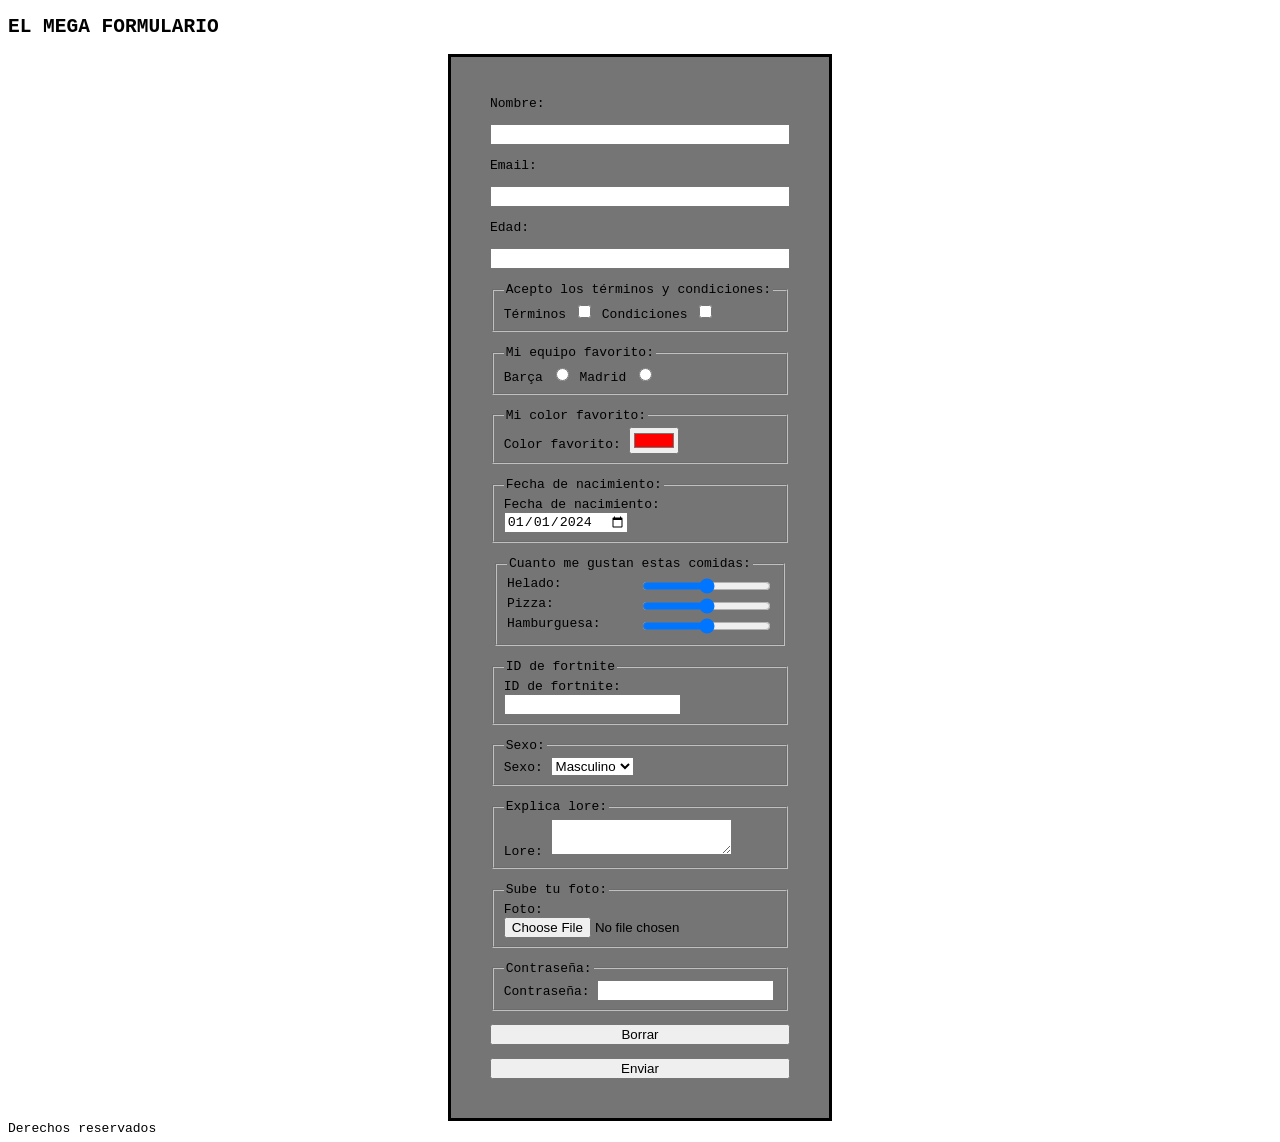
==== sesion07/index.html @ 15b6d9b2 "Commit" ====
<!DOCTYPE html>
<html lang="en">
<head>
    <meta charset="UTF-8">
    <meta name="viewport" content="width=device-width, initial-scale=1.0">
    <title>Document</title>

    <link rel="stylesheet" href="style.css">
    
</head>
<body>
    <header></header>

    <section>
        <h1>EL MEGA FORMULARIO</h1>
    </section>

    <main>
        <form method = "get" action ="saludo.html" >
        <label for="inputNombre">Nombre:</label>
        <input type="text" required id="IdNombre" name="nameNombre">

        <label for="inputEmail">Email:</label>
        <input type="email" required id="IdEmail" name="nameEmail">

        <label for="inputEdad">Edad:</label>
        <input type="number" id="IdEdad" name="nameEdad">

        <fieldset>
            <legend>Acepto los términos y condiciones:</legend>
            <label for="acepto terminos">Términos</label>
            <input type="checkbox" value="acepto terminos" id="inputAceptasterminosycondiciones" name="nameCheck">
            <label for="acepto condiciones">Condiciones</label>
            <input type="checkbox" value="acepto condiciones" id="inputAceptasterminosycondiciones" name="nameCheck">
        </fieldset>

        <fieldset>
            <legend>Mi equipo favorito:</legend>
            <label for="Barsa">Barça</label>
            <input type="radio" value="Barça" id="inputBarsa" name="nameRadio">
            <label for="Madrid">Madrid</label>
            <input type="radio" value="Madrid" id="inputMadrid" name="nameRadio">
        </fieldset>

        <fieldset>
            <legend>Mi color favorito:</legend>
            <label for="inputColor">Color favorito:</label>
            <input type="color" value="#ff0000" id="inputColor" name="nameColor">
        </fieldset>

        <fieldset>
            <legend>Fecha de nacimiento:</legend>
            <label for="inputFecha">Fecha de nacimiento:</label>
            <input type="date" value="2024-01-01" id="inputFecha" name="nameDate">
        </fieldset>

        <fieldset class="comidas">
            <legend>Cuanto me gustan estas comidas:</legend>
            <label for="inputRango">Helado:</label>
            <input type="range" value="50" min="0" max="100" id="inputRango" name="nameRange">
            <label for="inputRango">Pizza:</label>
            <input type="range" value="50" min="0" max="100" id="inputRango" name="nameRange">
            <label for="inputRango">Hamburguesa:</label>
            <input type="range" value="50" min="0" max="100" id="inputRango" name="nameRange">
        </fieldset>

        <fieldset>
            <legend>ID de fortnite</legend>
            <label for="inputFortnite">ID de fortnite:</label>
            <input type="text" value="" id="inputFortnite" name="nameText">
        </fieldset>

        <fieldset>
            <legend>Sexo:</legend>
            <label for="inputSexo">Sexo:</label>
            <select id="inputSexo" name="nameSelect">
                <option value="Masculino">Masculino</option>
                <option value="Femenino">Femenino</option>
                <option value="Aceite">Aceite</option>
            </select>
        </fieldset>

        <fieldset>
            <legend>Explica lore:</legend>
            <label for="inputLore">Lore:</label>
            <textarea id="inputLore" name="nameTextarea"></textarea>
        </fieldset>

        <fieldset>
            <legend>Sube tu foto:</legend>
            <label for="inputFoto">Foto:</label>
            <input type="file" id="inputFoto" name="nameFile">
        </fieldset>

        <fieldset>
            <legend>Contraseña:</legend>
            <label for="inputPassword">Contraseña:</label>
            <input type="password" id="inputPassword" name="namePassword">
        </fieldset>
    </div class="buttons">
            <button>Borrar</button>
            <button>Enviar</button>
    </div>

        </form>
    </main>

    <footer>
        Derechos reservados
    </footer>
    
</body>
</html>
---- sesion07/style.css ----
*, *::after, *::before {
    
body {
    font-family: monospace;
}

form {
    border: 3px solid black;
    padding: 3em;
    display: grid;
    margin: 4px;
    gap: 1em;
    background-color: #757575;

    max-width: 300px;
    margin: 0 auto;
}

.buttons {
    display: flex;
    justify-content: flex-end;
    gap: 1em;
}

.fieldset {
    display: grid;
    grid-template-columns: 1fr 1fr;
    grid-template-rows: auto;
}

.comidas {
    display: grid;
    grid-template-columns: 1fr 1fr;
    grid-template-rows: auto;
    margin: 0 auto;
}

}
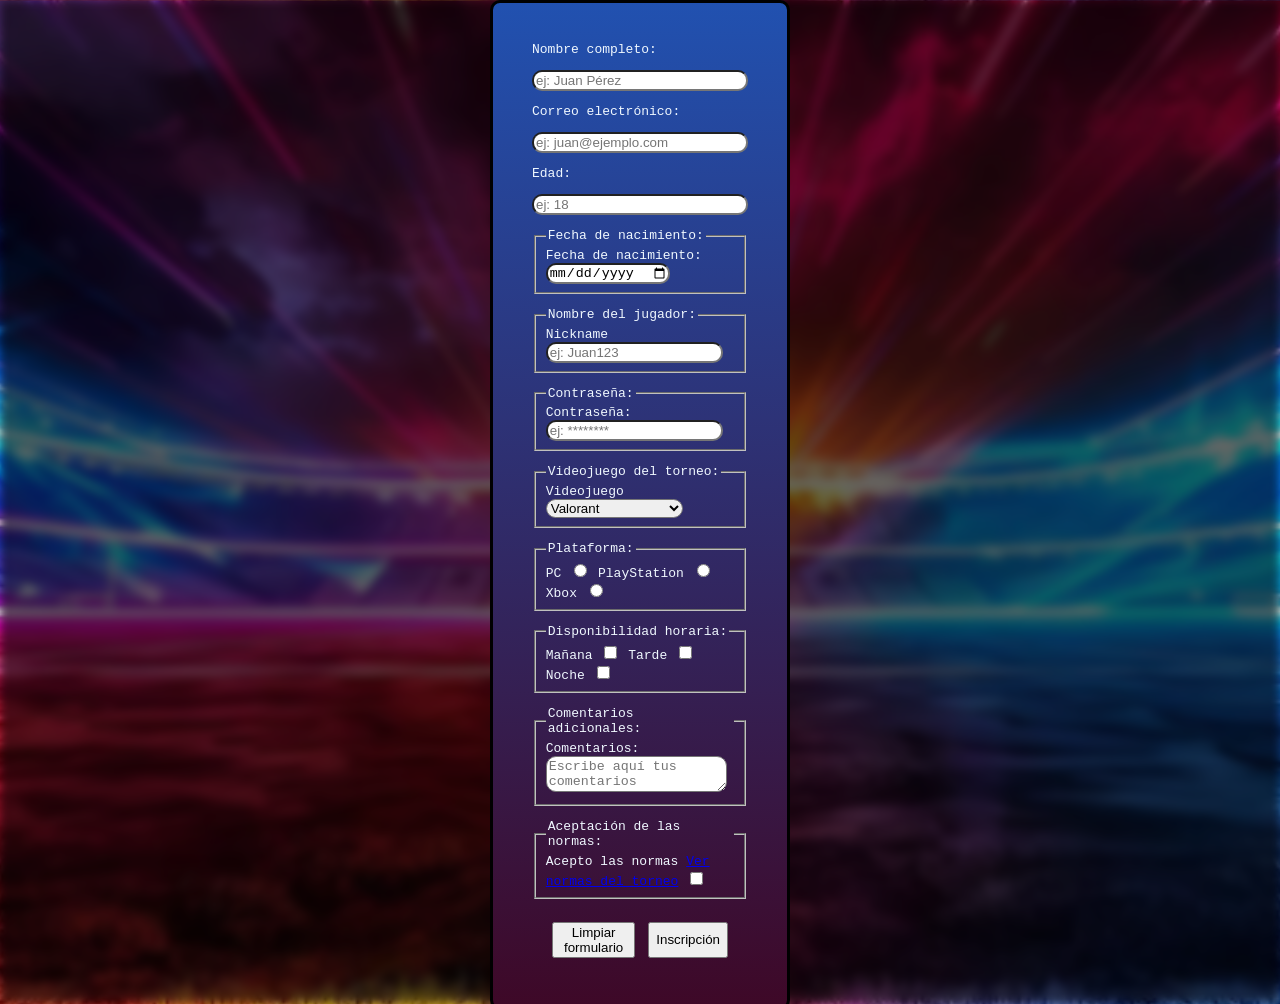
==== commit b4bb3acb: "commitfinal" ====
--- a/sesion07/index.html
+++ b/sesion07/index.html
@@ -6,108 +6,101 @@
     <title>Document</title>
 
     <link rel="stylesheet" href="style.css">
-    
+
 </head>
 <body>
     <header></header>
 
     <section>
-        <h1>EL MEGA FORMULARIO</h1>
     </section>
 
     <main>
-        <form method = "get" action ="saludo.html" >
-        <label for="inputNombre">Nombre:</label>
-        <input type="text" required id="IdNombre" name="nameNombre">
+        <form method="get" action="saludo.html">
 
-        <label for="inputEmail">Email:</label>
-        <input type="email" required id="IdEmail" name="nameEmail">
+        <label for="inputNombre">Nombre completo:</label>
+        <input type="text" required id="inputNombre" name="nombreCompleto" placeholder="ej: Juan Pérez">
+
+        <label for="inputEmail">Correo electrónico:</label>
+        <input type="email" required id="inputEmail" name="correo" placeholder="ej: juan@ejemplo.com">
 
         <label for="inputEdad">Edad:</label>
-        <input type="number" id="IdEdad" name="nameEdad">
-
-        <fieldset>
-            <legend>Acepto los términos y condiciones:</legend>
-            <label for="acepto terminos">Términos</label>
-            <input type="checkbox" value="acepto terminos" id="inputAceptasterminosycondiciones" name="nameCheck">
-            <label for="acepto condiciones">Condiciones</label>
-            <input type="checkbox" value="acepto condiciones" id="inputAceptasterminosycondiciones" name="nameCheck">
-        </fieldset>
-
-        <fieldset>
-            <legend>Mi equipo favorito:</legend>
-            <label for="Barsa">Barça</label>
-            <input type="radio" value="Barça" id="inputBarsa" name="nameRadio">
-            <label for="Madrid">Madrid</label>
-            <input type="radio" value="Madrid" id="inputMadrid" name="nameRadio">
-        </fieldset>
-
-        <fieldset>
-            <legend>Mi color favorito:</legend>
-            <label for="inputColor">Color favorito:</label>
-            <input type="color" value="#ff0000" id="inputColor" name="nameColor">
-        </fieldset>
+        <input type="number" min="16" id="inputEdad" name="edad" placeholder="ej: 18">
 
         <fieldset>
             <legend>Fecha de nacimiento:</legend>
             <label for="inputFecha">Fecha de nacimiento:</label>
-            <input type="date" value="2024-01-01" id="inputFecha" name="nameDate">
+            <input type="date" id="inputFecha" name="fechaNacimiento">
         </fieldset>
 
-        <fieldset class="comidas">
-            <legend>Cuanto me gustan estas comidas:</legend>
-            <label for="inputRango">Helado:</label>
-            <input type="range" value="50" min="0" max="100" id="inputRango" name="nameRange">
-            <label for="inputRango">Pizza:</label>
-            <input type="range" value="50" min="0" max="100" id="inputRango" name="nameRange">
-            <label for="inputRango">Hamburguesa:</label>
-            <input type="range" value="50" min="0" max="100" id="inputRango" name="nameRange">
-        </fieldset>
 
         <fieldset>
-            <legend>ID de fortnite</legend>
-            <label for="inputFortnite">ID de fortnite:</label>
-            <input type="text" value="" id="inputFortnite" name="nameText">
-        </fieldset>
-
-        <fieldset>
-            <legend>Sexo:</legend>
-            <label for="inputSexo">Sexo:</label>
-            <select id="inputSexo" name="nameSelect">
-                <option value="Masculino">Masculino</option>
-                <option value="Femenino">Femenino</option>
-                <option value="Aceite">Aceite</option>
-            </select>
-        </fieldset>
-
-        <fieldset>
-            <legend>Explica lore:</legend>
-            <label for="inputLore">Lore:</label>
-            <textarea id="inputLore" name="nameTextarea"></textarea>
-        </fieldset>
-
-        <fieldset>
-            <legend>Sube tu foto:</legend>
-            <label for="inputFoto">Foto:</label>
-            <input type="file" id="inputFoto" name="nameFile">
+            <legend>Nombre del jugador:</legend>
+            <label for="inputNickname">Nickname</label>
+            <input type="text" required minlength="3" maxlength="15" id="inputNickname" name="nickname" placeholder="ej: Juan123">
         </fieldset>
 
         <fieldset>
             <legend>Contraseña:</legend>
             <label for="inputPassword">Contraseña:</label>
-            <input type="password" id="inputPassword" name="namePassword">
+            <input type="password" required id="inputPassword" name="password" placeholder="ej: ********">
         </fieldset>
-    </div class="buttons">
-            <button>Borrar</button>
-            <button>Enviar</button>
-    </div>
+
+        <fieldset>
+            <legend>Videojuego del torneo:</legend>
+            <label for="inputJuego">Videojuego</label>
+            <select id="inputJuego" name="videojuego">
+                <option value="Valorant">Valorant</option>
+                <option value="Fortnite">Fortnite</option>
+                <option value="LeagueOfLegends">League of Legends</option>
+                <option value="CS2">Counter Strike 2</option>
+            </select>
+        </fieldset>
+
+        <fieldset>
+            <legend>Plataforma:</legend>
+            <label for="PC">PC</label>
+            <input type="radio" value="PC" id="PC" name="plataforma">
+
+            <label for="PlayStation">PlayStation</label>
+            <input type="radio" value="PlayStation" id="PlayStation" name="plataforma">
+
+            <label for="Xbox">Xbox</label>
+            <input type="radio" value="Xbox" id="Xbox" name="plataforma">
+        </fieldset>
+
+        <fieldset>
+            <legend>Disponibilidad horaria:</legend>
+
+            <label for="inputManana">Mañana</label>
+            <input type="checkbox" value="Manana" id="inputManana" name="disponibilidad">
+
+            <label for="inputTarde">Tarde</label>
+            <input type="checkbox" value="Tarde" id="inputTarde" name="disponibilidad">
+
+            <label for="inputNoche">Noche</label>
+            <input type="checkbox" value="Noche" id="inputNoche" name="disponibilidad">
+        </fieldset>
+
+        <fieldset>
+            <legend>Comentarios adicionales:</legend>
+            <label for="inputComentarios">Comentarios:</label>
+            <textarea id="inputComentarios" name="comentarios" placeholder="Escribe aquí tus comentarios"></textarea>
+        </fieldset>
+
+        <fieldset>
+            <legend>Aceptación de las normas:</legend>
+            <label for="inputNormas">Acepto las normas</label>
+            <a href="normas.html">Ver normas del torneo</a>
+            <input type="checkbox" required id="inputNormas" name="normas">
+        </fieldset>
+
+        <div class="buttons">
+            <button type="reset">Limpiar formulario</button>
+            <button type="submit">Inscripción</button>
+        </div>
 
         </form>
     </main>
 
-    <footer>
-        Derechos reservados
-    </footer>
-    
 </body>
 </html>
--- a/sesion07/style.css
+++ b/sesion07/style.css
@@ -1,16 +1,31 @@
 *, *::after, *::before {
+box-sizing: border-box;
+}
+
     
 body {
     font-family: monospace;
+    background-image: url('FONDO.jpeg');
+    background-size: cover;
+    background-position: center;
+    backdrop-filter: blur(5px) brightness(.4);
+    
+    display: flex;
+    justify-content: center;
+    align-items: center;
+    min-height: 100vh;
+    margin:0;
 }
 
 form {
+    color: aliceblue;
+    border-radius: 10px;
     border: 3px solid black;
     padding: 3em;
     display: grid;
     margin: 4px;
     gap: 1em;
-    background-color: #757575;
+    background: linear-gradient(to top, rgb(62, 8, 39), #2151b0);
 
     max-width: 300px;
     margin: 0 auto;
@@ -20,19 +35,32 @@
     display: flex;
     justify-content: flex-end;
     gap: 1em;
+    padding: 10px 20px;
+    border: none;
+    border-radius: 8px;
+    color: white;
+    cursor: pointer;
+    transition: 0.3s;
 }
 
+button:hover {
+    background-color: #03ba18;
+    transform: scale(1.05);
+}
 .fieldset {
     display: grid;
+    color: aliceblue;
     grid-template-columns: 1fr 1fr;
     grid-template-rows: auto;
 }
 
-.comidas {
-    display: grid;
-    grid-template-columns: 1fr 1fr;
-    grid-template-rows: auto;
-    margin: 0 auto;
+.legend {
+    border-radius: 10px;
+    font-size: 1.5em;
 }
 
-}+input,
+textarea,
+select {
+    border-radius: 10px;
+}
